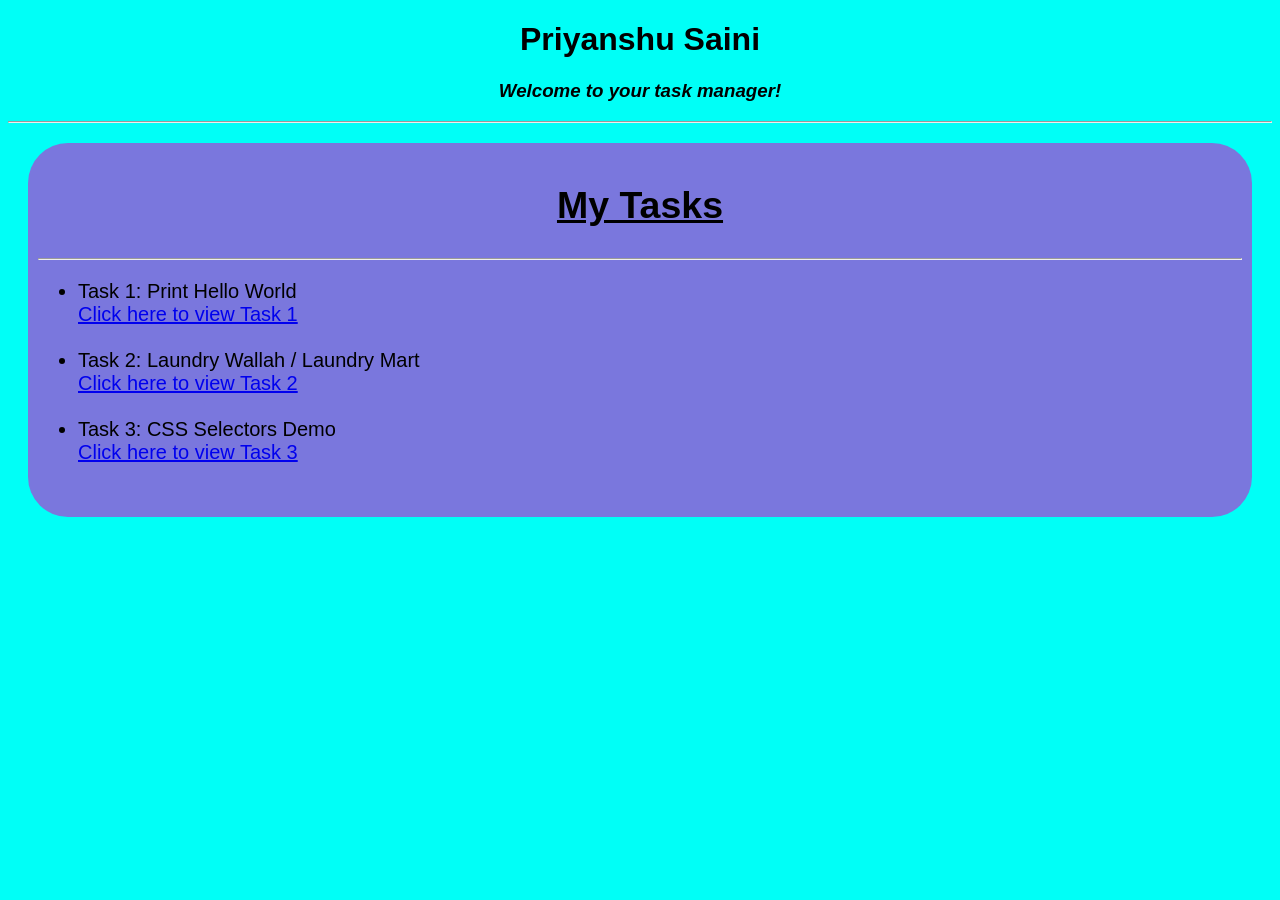
==== index.html @ 53582226 "Task 3" ====
<!DOCTYPE html>
<html lang="en">
<head>
    <meta charset="UTF-8">
    <meta name="viewport" content="width=device-width, initial-scale=1.0">
    <title>My Tasks</title>
    <link rel="stylesheet" href="style.css">
    <link rel="shortcut icon" type="image/x-icon" href="favicon.ico">
</head>
<body>
    <header>    
        <h1>Priyanshu Saini</h1>
        <h3><i>Welcome to your task manager!</i></h3>
        <hr/>
    </header>
    
    <main>
        <article>
            <h2><u>My Tasks</u></h2>
        </article>
        <hr/>
    <ul>
        <li>Task 1: Print Hello World<br/>
            <a target="_blank" href="Task1.html">Click here to view Task 1</a>
        </li>
        <br/>
        <li>Task 2: Laundry Wallah / Laundry Mart<br/>
            <a target="_blank" href="Task2/Task2.html">Click here to view Task 2</a>
        </li>
        <br/>
        <li>Task 3: CSS Selectors Demo<br/>
            <a target="_blank" href="Task3/Task3.html">Click here to view Task 3</a>
        </li>
        <br/>
    </ul>
    </main>
</body>
</html>
---- style.css ----
body{
    background-color: rgb(0, 255, 247);
    font-family: Arial, sans-serif;
}

header{
    text-align: center;
}

main{
    margin: 20px;
    background-color: rgba(198, 36, 206, 0.618);
    padding: 10px;
    border-radius: 40px;
}

article{
    margin: 20px;
    text-align: center;
    font-size: 25px;
}  

ul{
    font-size: 20px;
}
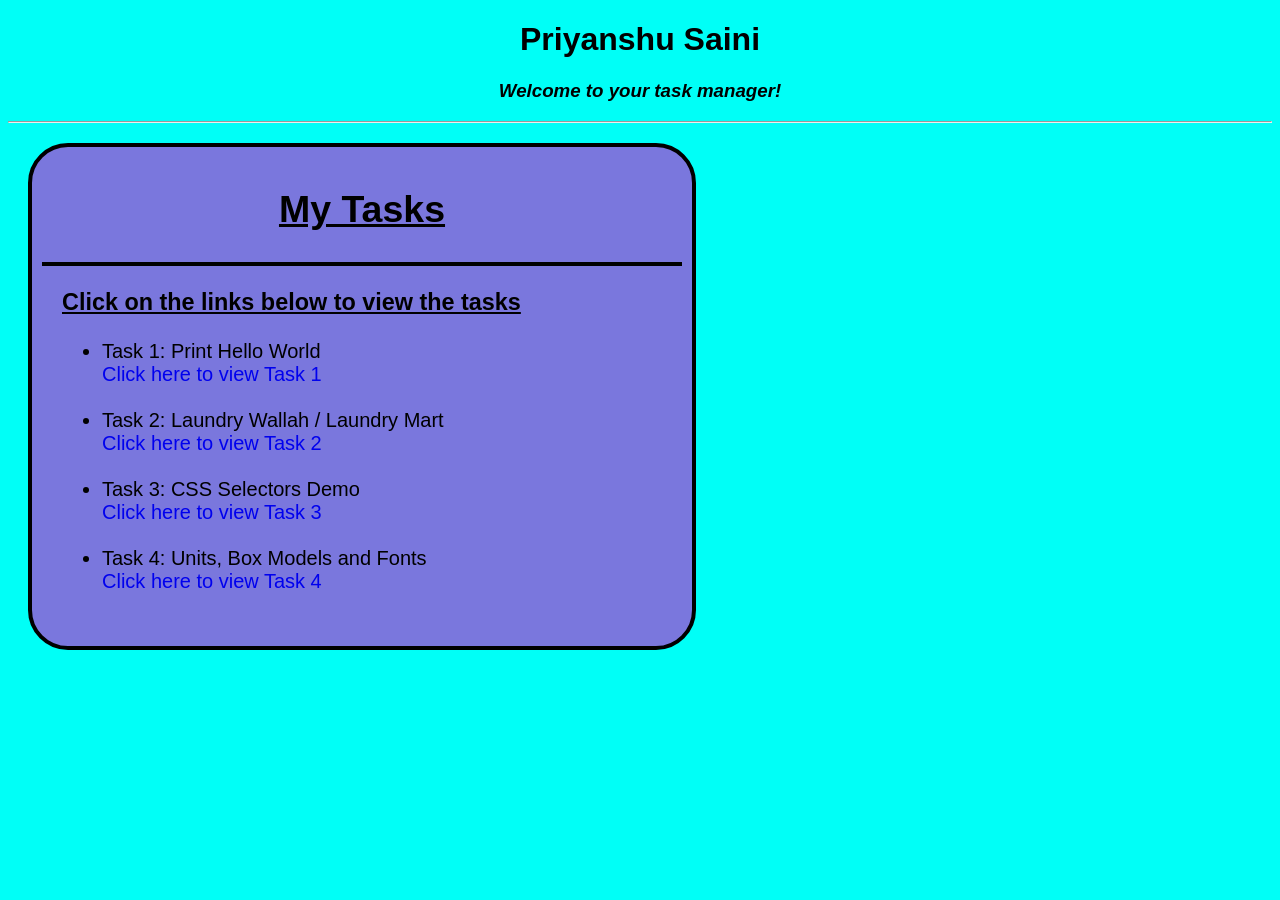
==== commit f079483b: "Task4" ====
--- a/index.html
+++ b/index.html
@@ -1,5 +1,6 @@
 <!DOCTYPE html>
 <html lang="en">
+
 <head>
     <meta charset="UTF-8">
     <meta name="viewport" content="width=device-width, initial-scale=1.0">
@@ -7,32 +8,42 @@
     <link rel="stylesheet" href="style.css">
     <link rel="shortcut icon" type="image/x-icon" href="favicon.ico">
 </head>
+
 <body>
-    <header>    
+    <header>
         <h1>Priyanshu Saini</h1>
         <h3><i>Welcome to your task manager!</i></h3>
-        <hr/>
+        <hr />
     </header>
-    
+
     <main>
-        <article>
-            <h2><u>My Tasks</u></h2>
-        </article>
-        <hr/>
-    <ul>
-        <li>Task 1: Print Hello World<br/>
-            <a target="_blank" href="Task1.html">Click here to view Task 1</a>
-        </li>
-        <br/>
-        <li>Task 2: Laundry Wallah / Laundry Mart<br/>
-            <a target="_blank" href="Task2/Task2.html">Click here to view Task 2</a>
-        </li>
-        <br/>
-        <li>Task 3: CSS Selectors Demo<br/>
-            <a target="_blank" href="Task3/Task3.html">Click here to view Task 3</a>
-        </li>
-        <br/>
-    </ul>
+        <section id="SubHead">
+            <article></article>
+                <h2><u>My Tasks</u></h2>
+            </article>
+        </section>
+        <hr id="task-separator" />
+        <section id="TaskLinks">
+            <h3><u>Click on the links below to view the tasks</u></h3>
+            <ul>
+                <li>Task 1: Print Hello World<br />
+                    <a target="_blank" href="Task1.html">Click here to view Task 1</a>
+                </li>
+                <br />
+                <li>Task 2: Laundry Wallah / Laundry Mart<br />
+                    <a target="_blank" href="Task2/Task2.html">Click here to view Task 2</a>
+                </li>
+                <br />
+                <li>Task 3: CSS Selectors Demo<br />
+                    <a target="_blank" href="Task3/Task3.html">Click here to view Task 3</a>
+                </li>
+                <br />
+                <li>Task 4: Units, Box Models and Fonts<br />
+                    <a target="_blank" href="Task4/Task4.html">Click here to view Task 4</a>
+                </li>
+                <br />
+            </ul>
+        </section>
     </main>
 </body>
 </html>
--- a/style.css
+++ b/style.css
@@ -7,19 +7,34 @@
     text-align: center;
 }
 
+#task-separator{
+    border: 2px solid black;
+}
+
 main{
     margin: 20px;
     background-color: rgba(198, 36, 206, 0.618);
     padding: 10px;
+    border: 4px solid black;
     border-radius: 40px;
+    width: 50vw;
 }
 
-article{
+#SubHead{
     margin: 20px;
     text-align: center;
     font-size: 25px;
 }  
 
-ul{
+#TaskLinks{
+    margin: 20px;
     font-size: 20px;
+}
+
+a{
+    text-decoration: none;
+}
+
+li :hover{
+    color: lightgreen;
 }
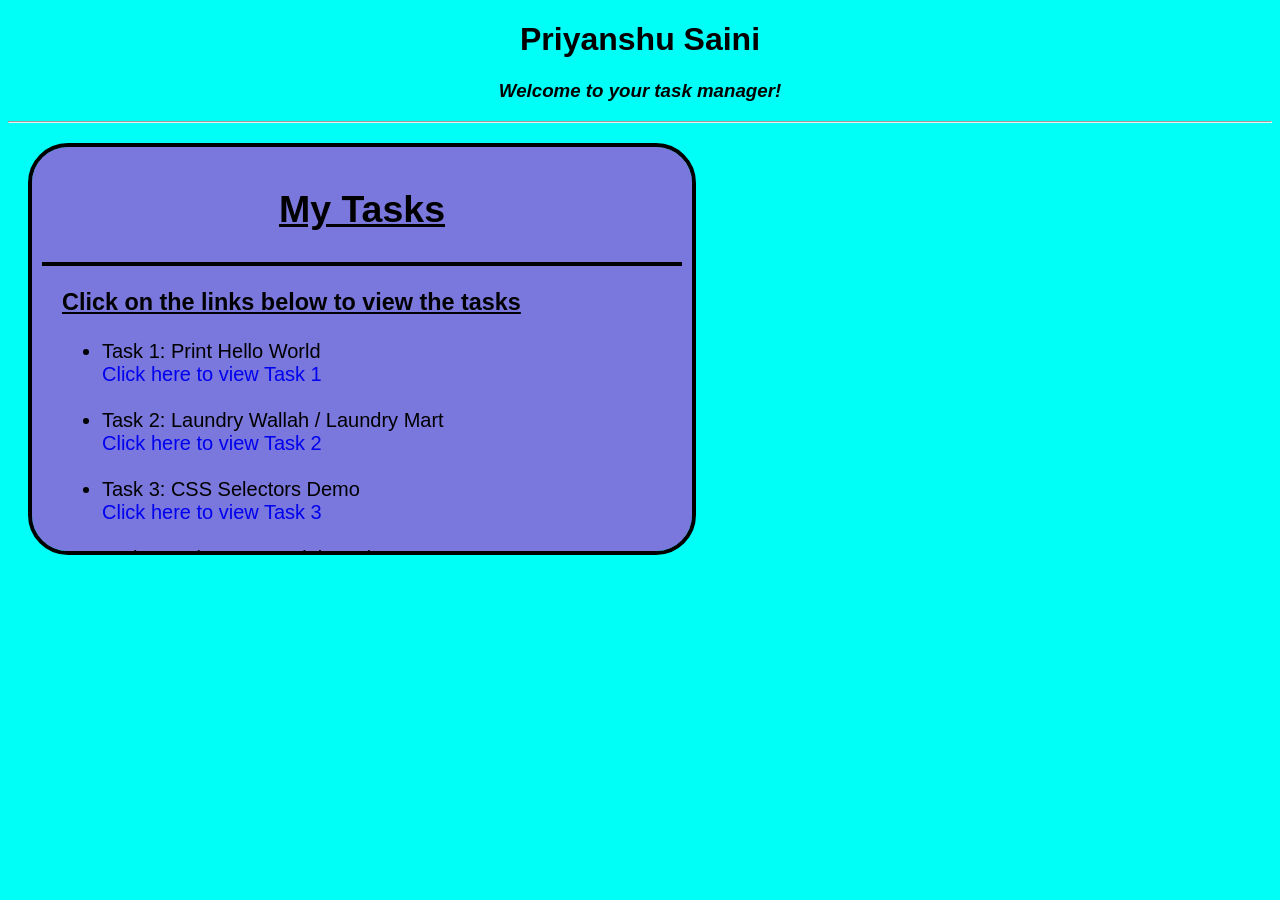
==== commit 5debd6db: "Task5 Update" ====
--- a/index.html
+++ b/index.html
@@ -27,7 +27,7 @@
             <h3><u>Click on the links below to view the tasks</u></h3>
             <ul>
                 <li>Task 1: Print Hello World<br />
-                    <a target="_blank" href="Task1.html">Click here to view Task 1</a>
+                    <a target="_blank" href="Task1/Task1.html">Click here to view Task 1</a>
                 </li>
                 <br />
                 <li>Task 2: Laundry Wallah / Laundry Mart<br />
@@ -42,6 +42,10 @@
                     <a target="_blank" href="Task4/Task4.html">Click here to view Task 4</a>
                 </li>
                 <br />
+                <li>Task 5: Laundry Services Hero Section<br />
+                    <a target="_blank" href="Task5/Task5.html">Click here to view Task 5</a>
+                </li>
+                <br />
             </ul>
         </section>
     </main>
--- a/style.css
+++ b/style.css
@@ -13,11 +13,15 @@
 
 main{
     margin: 20px;
+    padding: 10px;
     background-color: rgba(198, 36, 206, 0.618);
-    padding: 10px;
     border: 4px solid black;
     border-radius: 40px;
+    text-align: justify;
     width: 50vw;
+    height: 30vw;
+    overflow: auto;
+    scrollbar-width: none;
 }
 
 #SubHead{
